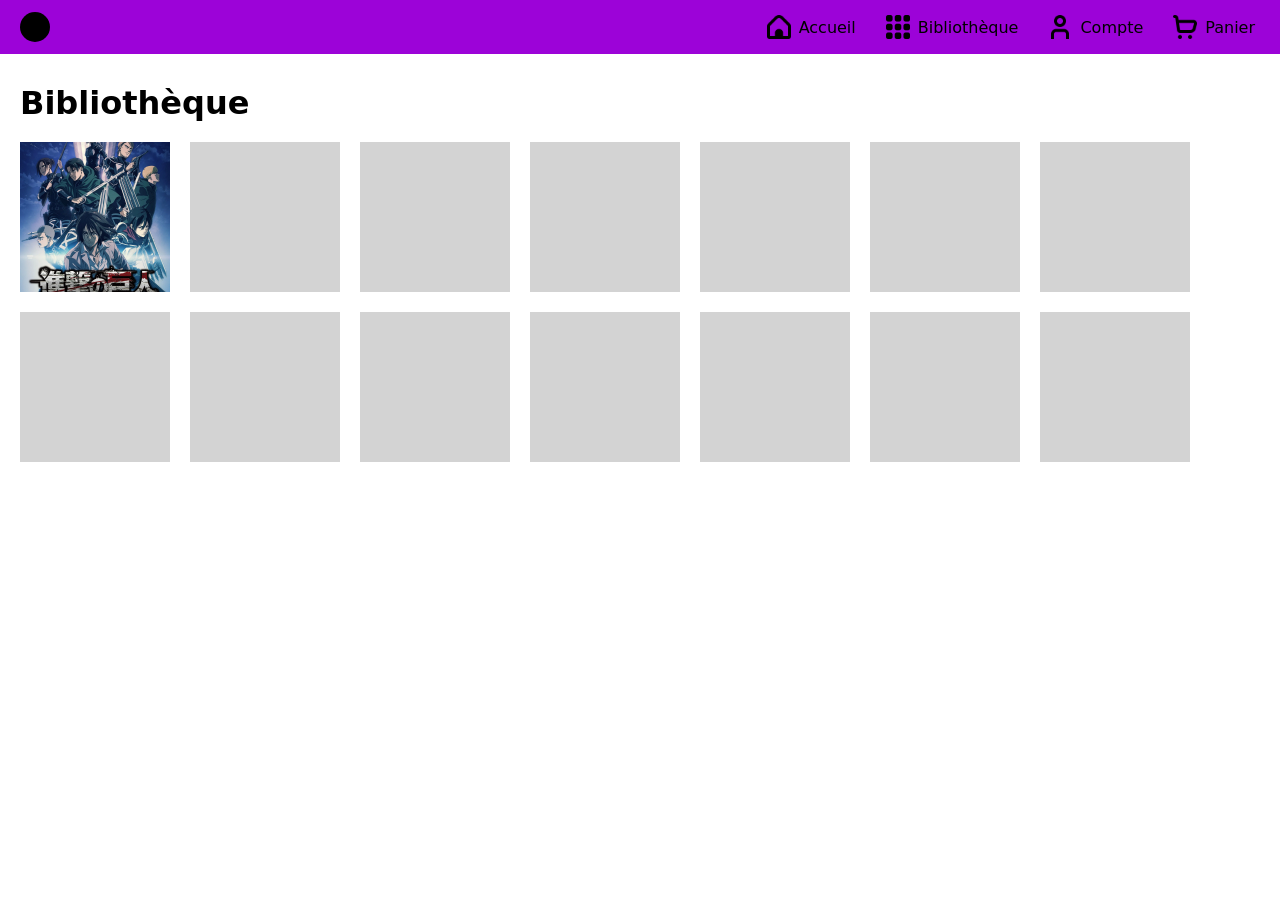
==== index.html @ c5579f5e "Add files via upload" ====
<!DOCTYPE html>
<html lang="en">

<head>
  <meta charset="UTF-8" />
  <meta name="viewport" content="width=device-width, initial-scale=1.0" />
  <title>Bibliothèque de films</title>
  <link rel="stylesheet" href="style.css" />
</head>

<body>
  <header>   <!-- L'en-tête reste accrocher en haut de la page.  -->
    <div class="wrapper">
      <div class="logo"></div>
      <button class="bouton-menu" aria-label="Ouvrir le menu">
        <span class="icone"></span>
      </button>
      <nav class="closed">
        <ul>
          <li><a href="index.html"><img src="images/home.png" alt="" class="icone">Accueil</a></li>
          <li><a href="Film.html"><img src="images/grid.png" alt=""  class="icone">Bibliothèque</a></li>
          <li><a href=""><img src="images/user.png" alt=""  class="icone">Compte</a></li>
          <li><a href=""><img src="images/shopping-cart.png" alt=""  class="icone">Panier</a></li>
        </ul>
      </nav>
    </div>
  </header>

  <main>
    <h1>Bibliothèque</h1>
    <div class="grille-film"> <!-- grille de film qui contient les carte vers les films. -->
      <a href="Film.html" class="carte-film"><img src="images/imageLogo.jpg" alt="Nom du jeu 2"></a>
      <div class="carte-film"></div>
      <div class="carte-film"></div>
      <div class="carte-film"></div>
      <div class="carte-film"></div>
      <div class="carte-film"></div>
      <div class="carte-film"></div>
      <div class="carte-film"></div>
      <div class="carte-film"></div>
      <div class="carte-film"></div>
      <div class="carte-film"></div>
      <div class="carte-film"></div>
      <div class="carte-film"></div>
      <div class="carte-film"></div>
    </div>
  </main>

  <script src="script.js"></script>
</body>
</html>
---- style.css ----
* {
  margin: 0;
  padding: 0;
  box-sizing: border-box;
}

body {
  font-family: system-ui, sans-serif;
  color: #000000;
}

a {
  color: inherit;
  text-decoration: none;
}

ul {
  list-style: none;
}

header { /* l'en-tête position sticky garde le menu visible accrocher en haut de la page même lors du défilement vers le bas. */
  background-color: rgb(156, 3, 216);
  padding: 10px 20px;
  position: sticky;
  top: 0;
  z-index: 10;
}

.wrapper {
  width: 100%;
  max-width: 1280px;
  margin: 0 auto;

  display: flex;
  align-items: center;
  justify-content: space-between;
}

.logo {
  width: 30px;
  height: 30px;
  background-color: black;
  border-radius: 50%;
}

nav ul li {
  list-style: none;
  font-family: system-ui;
}

ul {
  display: flex;
  align-items: center;
  gap: 20px;
}

nav a {
  display: flex;
  align-items: center;
  gap: 8px;
  color: black;
  padding: 5px;
  transition: color 0.2s ease;
}

nav a:hover,
nav a:focus-visible {
  color: white;
}


.icone { /* Image des icônes dans la barre header. */
  width: 24px;
  height: 24px;
  display: inline-block;
}

.bouton-menu {
  display: none;
  background: none;
  border: none;
}
.bouton-menu .icone {  /* Le menu garde un fond visible pour qu'il ne soit pas invisible sur mobile. */
  background-color: rgb(158, 158, 158);
  border: 1px solid rgb(32, 32, 32);
}

@media screen and (width <=900px) {
  .bouton-menu {
    display: block;
  }

  nav {
    position: absolute;
    top: 0;
    left: 0;
    z-index: 1;

    background-color: rgb(180, 180, 180);
    width: 100%;

    display: flex;
    justify-content: center;

    transition: all 0.3s ease;
  }

  .closed {
    top: 0;
    translate: 0 -100%;
    visibility: hidden;
  }

  ul {
    flex-direction: column;
  }
}

main { /*Le contenue principal dde la page*/
  width: 100%;
  max-width: 1280px;
  margin: 0 auto;
  padding: 30px 20px;
}

h1 {
  margin-bottom: 20px;
}

.grille-film { /*Page bibliothèquea avec les grilles de films */
  display: flex;
  flex-wrap: wrap;
  gap: 20px;
}
.carte-film { /*Taille des cartes des films */
  width: 150px;
  height: 150px;
  background-color: lightgrey;
  transition: background-color 0.2s ease;
}

a.carte-film:hover,
a.carte-film:focus-visible {
  background-color: darkgrey;
}

.fiche-film { /*Page film */
  display: flex;
  flex-wrap: wrap;
  gap: 30px;
}
.image-film {
  width: 300px;
  height: 300px;
  background-color: whitesmoke;
  
}
.carte-film img, 
.image-film img {
  width: 100%;
  height: 100%;
  object-fit: cover;
  display: block;
}
.infos-film {
  flex: 1;
  min-width: 250px;
}
.infos-film h1 {
  margin-bottom: 5px;
}
.nom-studio {
  color: #000000;
  margin-bottom: 10px;
}
.meta-film {
  display: flex;
  align-items: center;
  gap: 15px;
  margin-bottom: 15px;
  color: #000000;
}
.description-film {
  max-width: 60ch;
  margin-bottom: 20px;
  line-height: 1.5;
}

.bouton-regarder{
  display: inline-block;
  background-color: lightgrey;
  padding: 10px 30px;
  margin-top: 15px;
  margin-bottom: 20px;
  cursor: pointer;
  transition: background-color 0.2s ease;
}

.bouton-regarder:hover,
.bouton-regarder:focus-visible {
  background-color: darkgrey;
}

@media screen and (width <=700px) {
  .fiche-film {
    flex-direction: column;
  }

  .image-film {
    width: 100%;
    max-width: 300px;
  }
}
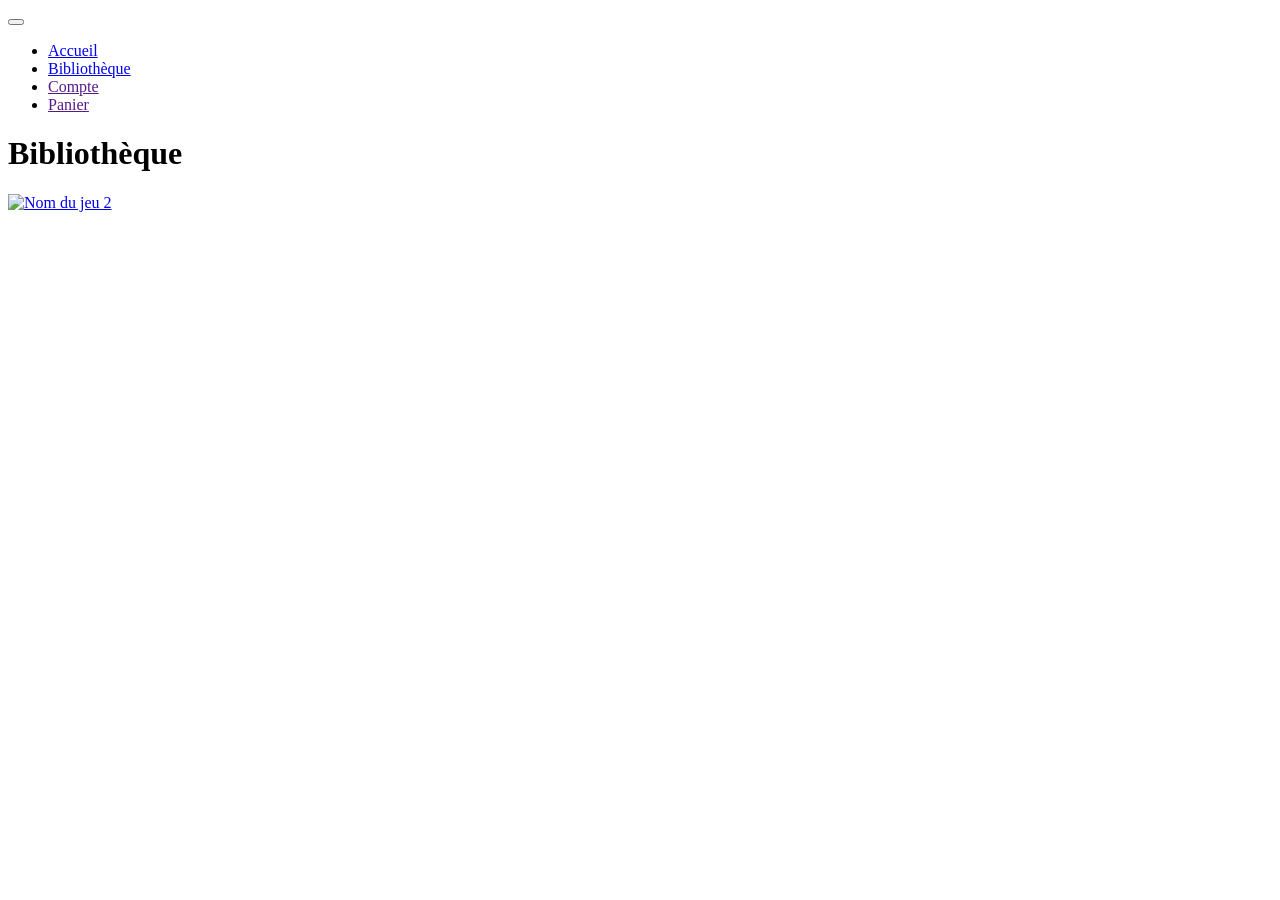
==== commit b12efbcf: "Add files via upload" ====
--- a/index.html
+++ b/index.html
@@ -9,6 +9,7 @@
 </head>
 
 <body>
+  <script src="scripts.js"></script>
   <header>   <!-- L'en-tête reste accrocher en haut de la page.  -->
     <div class="wrapper">
       <div class="logo"></div>
@@ -45,7 +46,5 @@
       <div class="carte-film"></div>
     </div>
   </main>
-
-  <script src="script.js"></script>
 </body>
 </html>
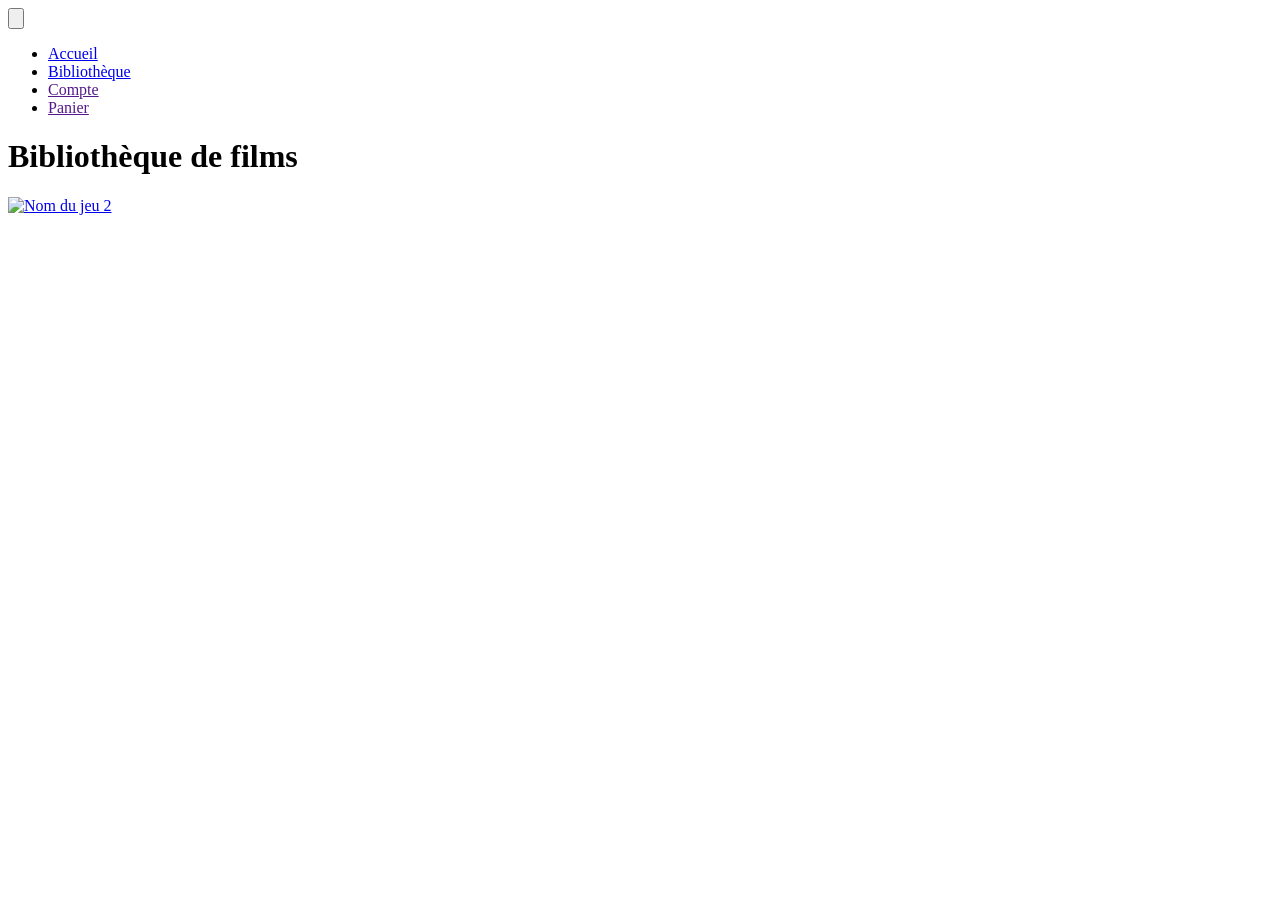
==== commit ff5785da: "Add files via upload" ====
--- a/index.html
+++ b/index.html
@@ -9,12 +9,11 @@
 </head>
 
 <body>
-  <script src="scripts.js"></script>
   <header>   <!-- L'en-tête reste accrocher en haut de la page.  -->
     <div class="wrapper">
       <div class="logo"></div>
       <button class="bouton-menu" aria-label="Ouvrir le menu">
-        <span class="icone"></span>
+        <img src="images/menu-burger.png" alt="" class="icone">
       </button>
       <nav class="closed">
         <ul>
@@ -28,7 +27,7 @@
   </header>
 
   <main>
-    <h1>Bibliothèque</h1>
+    <h1>Bibliothèque de films</h1>
     <div class="grille-film"> <!-- grille de film qui contient les carte vers les films. -->
       <a href="Film.html" class="carte-film"><img src="images/imageLogo.jpg" alt="Nom du jeu 2"></a>
       <div class="carte-film"></div>
@@ -46,5 +45,6 @@
       <div class="carte-film"></div>
     </div>
   </main>
+  <script src="scripts.js"></script>
 </body>
 </html>
